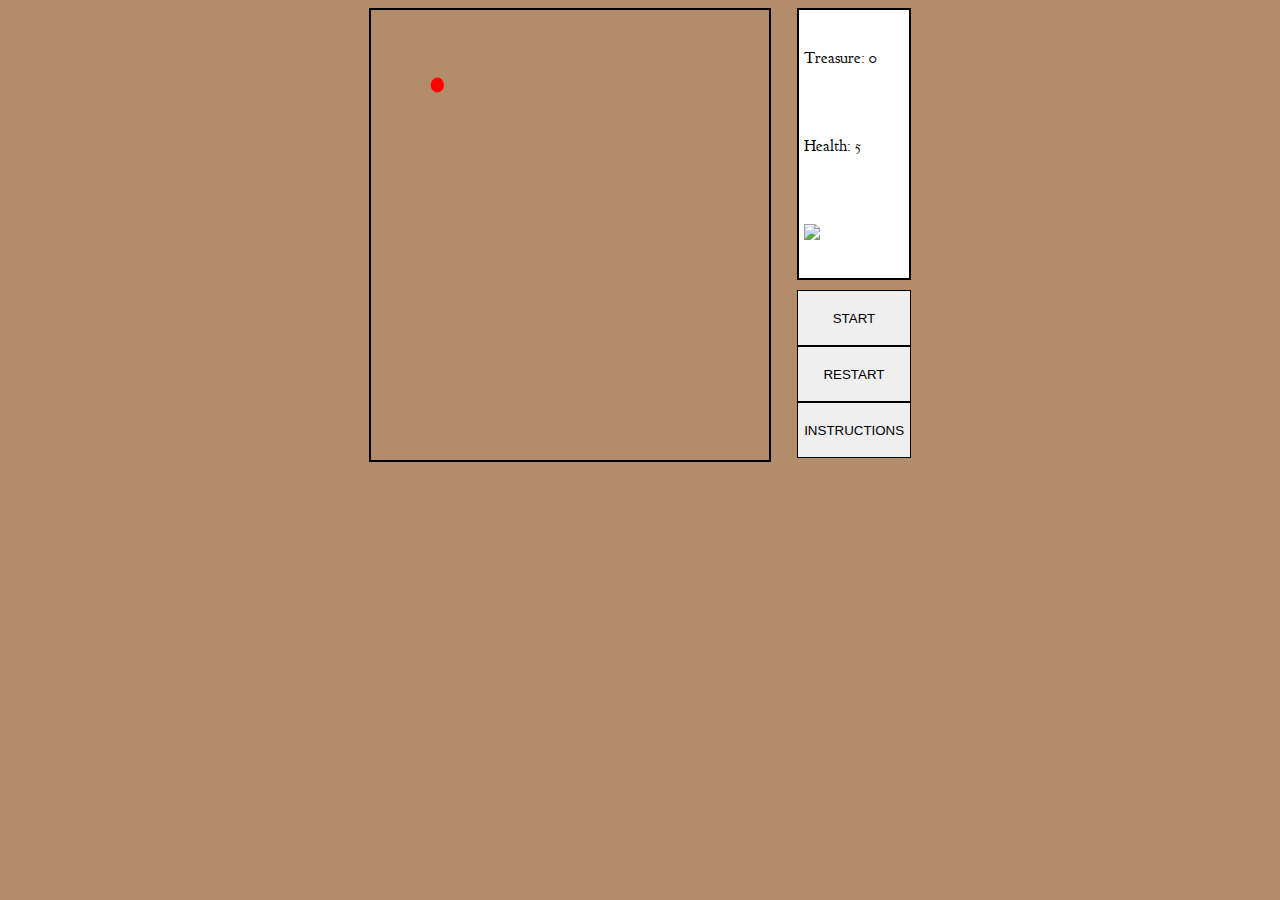
==== int_treasure.html @ 0d0c1426 "Commit 14: Added Nick's Face to the Canvas + Fixed Rules Div Visibility" ====
<!DOCTYPE html>
<html>
<head>
	<title>International Treasure</title>
	<link rel="stylesheet" type="text/css" href="style_css/int_treasure_style.css">
	<link href="https://fonts.googleapis.com/css?family=Goudy+Bookletter+1911" rel="stylesheet">
</head>
<body>

<div class = topAndBottom>
	<div class='top'>
		<canvas id="my-canvas" width="600" height="600"></canvas>
		<div id="about">
			<div id='stats'>
				<div id='treasure'>Treasure: 0</div>
				<div id='health'>Health: 5</div>
				<img id='pic' src="https://ih1.redbubble.net/image.284694125.9187/ap,220x200,12x12,1,ffffff,t-pad,220x200,ffffff.jpg">
			</div>
			<div id='buttons'>
				<button id="start">START</button>
				<button id="restart">RESTART</button>
				<button id="instructions">INSTRUCTIONS</button>
			</div>
		</div>
	</div>

	<div class = 'bottom'>
		<div id="rules" style='display: none;'> KEY <br> NICK CAGE = RED <br> VILLAINS = BLUE <br> TREASURE = RED <br></div>
	</div>
</div>


	<script src="https://cdnjs.cloudflare.com/ajax/libs/jquery/3.3.1/jquery.min.js"></script>
	<script type="text/javascript" src="javascript\int_treasure.js"></script>
</body>
</html>
---- style_css/int_treasure_style.css ----
body{
	background-color: #B28C6B;
	font-family: 'Goudy Bookletter 1911', serif;
}

.topAndBottom {
	display: flex;
	flex-direction: column;
}

.top {
	display: flex;
	margin-left: auto;
	margin-right: auto;
	justify-content: space-around;
}

.bottom {
	width: 90%;
	height: 200px;
	margin-left: auto;
	margin-right: auto;
}

#my-canvas {
	background-image: url("https://i.imgur.com/rDWs2S1.png");
	border: 2px solid black;
	width: 70%;
	height: 450px;

}


#rules{
	background-color: white;
	border: 2px solid black;
	margin-left: auto;
	margin-right: auto;
	height: 100px;
	margin-top: 15px;
	width: 70%;
}


#about {
/*	background-color: white;
	border: 2.5px solid black;*/
	width: 20%;
	height: 450px;
	display: flex;
	flex-direction: column;
}

#stats {
	padding: 5px;
	background-color: white;
	border: 2px solid black;
	height: 60%;
	display: flex;
	flex-direction: column;
	justify-content: space-around;
}

#buttons {
	display: flex;
	flex-direction: column;
	justify-content: space-between;
	height: 39%;
	padding-top: 10px;
}


#start {
	border: 1px solid black;
	flex-grow: 1;
}

#restart {
	border: 1px solid black;
	flex-grow: 1;
}

#instructions {
	border: 1px solid black;
	flex-grow: 1;
}
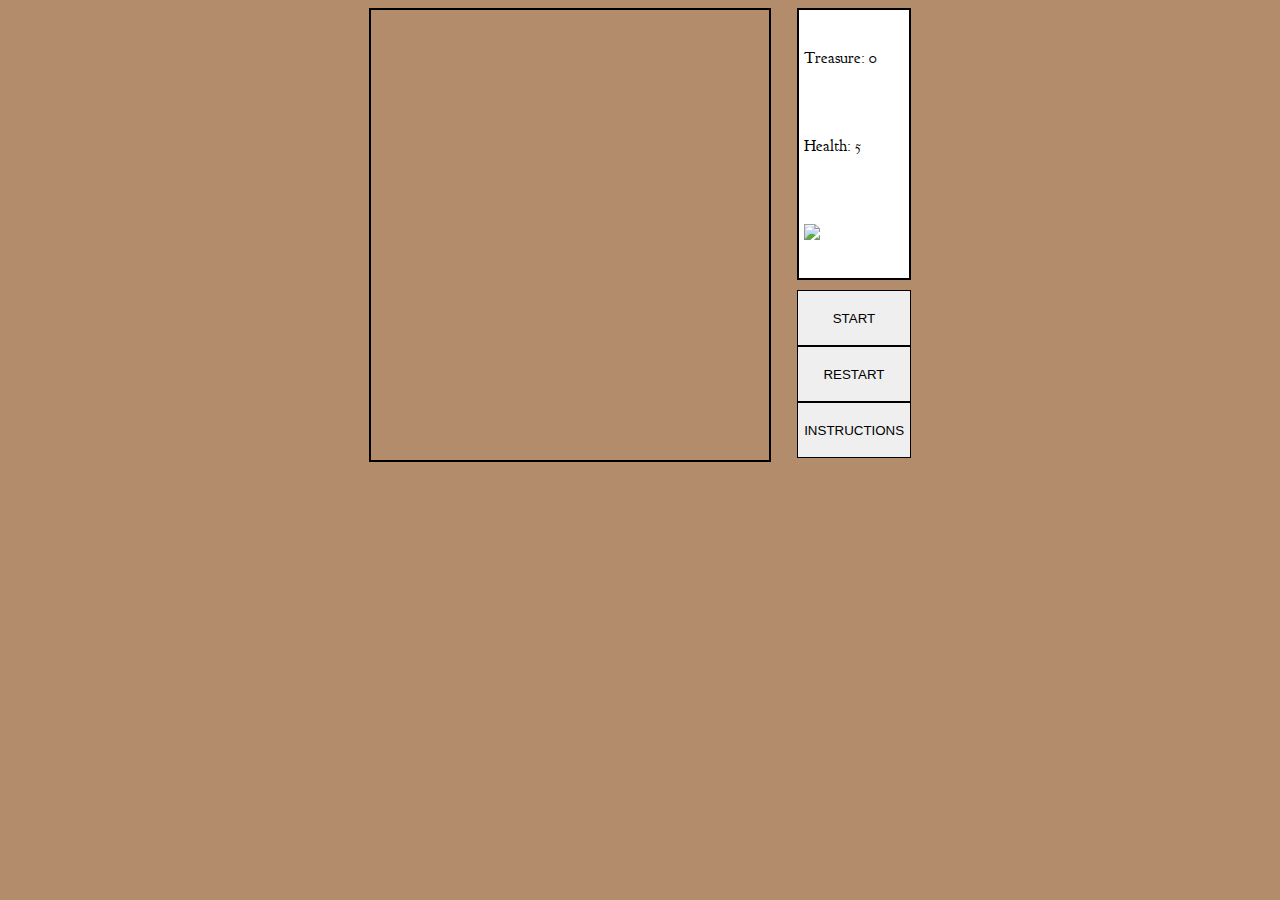
==== commit a6d4bf3c: "Commit 15: Added Images for the Villain and Treasure + Modified Collision Detection and Timers" ====
--- a/int_treasure.html
+++ b/int_treasure.html
@@ -25,7 +25,7 @@
 	</div>
 
 	<div class = 'bottom'>
-		<div id="rules" style='display: none;'> KEY <br> NICK CAGE = RED <br> VILLAINS = BLUE <br> TREASURE = RED <br></div>
+		<div id="rules" style='display: none;' > <div id='text'> You are Nick "The Cage Man" Cage, and it's your job to save the world. <br> In order to do this, you must collect five pieces of treasure. <br> <br> Use the arrow keys to move around the map. <br> <br> Be careful! Sean Bean is also looking for the treasure. If you run into him, your health will decrease. If it gets to zero, you will have failed your mission.</div></div>
 	</div>
 </div>
 
--- a/style_css/int_treasure_style.css
+++ b/style_css/int_treasure_style.css
@@ -36,9 +36,16 @@
 	border: 2px solid black;
 	margin-left: auto;
 	margin-right: auto;
-	height: 100px;
+	height: 150px;
 	margin-top: 15px;
-	width: 70%;
+	width: 80%;
+}
+
+#text {
+	padding: 10px;
+	text-align: justify;
+	line-height: 1.2;
+
 }
 
 
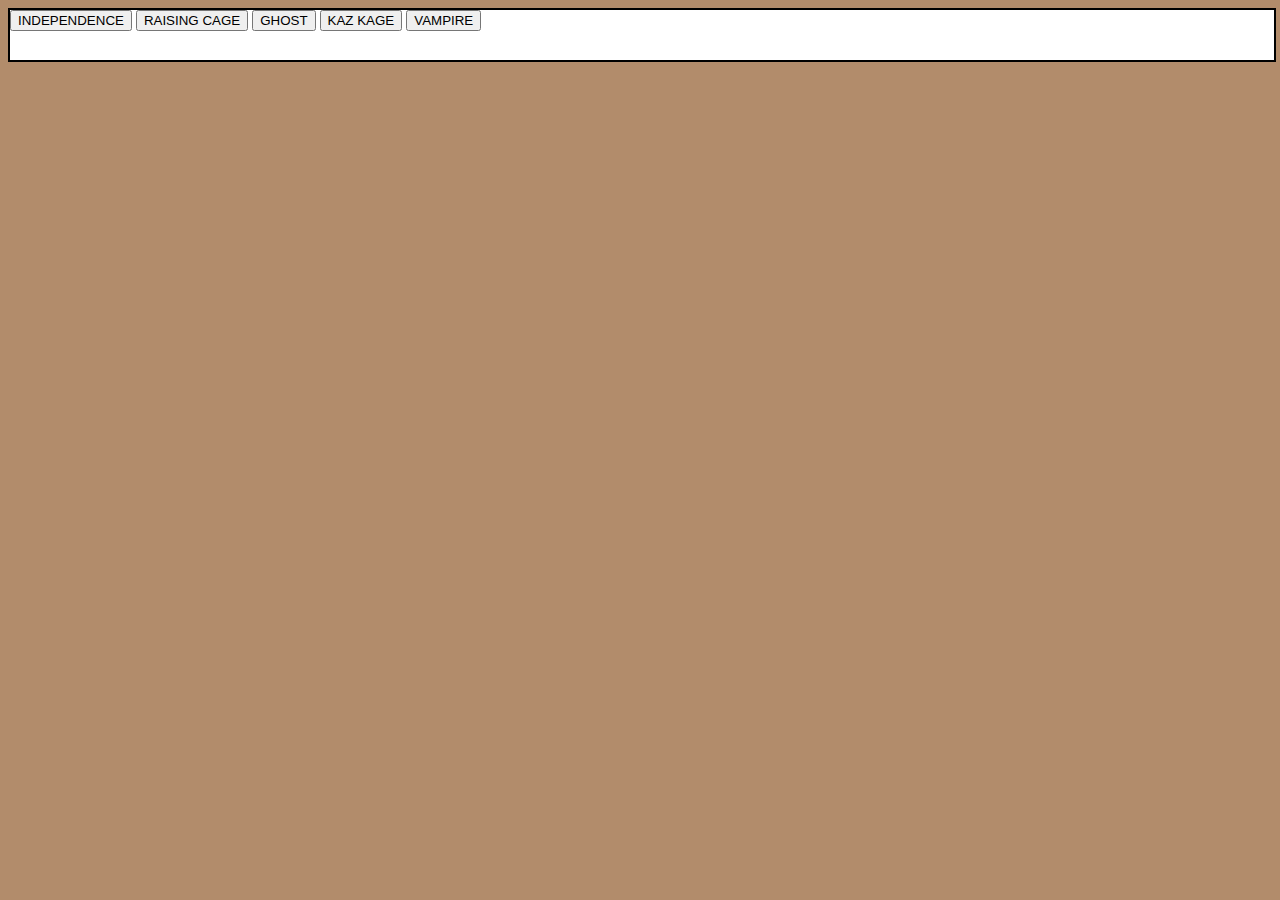
==== commit 7c70838e: "Commit 16: Added Multiple Nicks + Maps" ====
--- a/int_treasure.html
+++ b/int_treasure.html
@@ -7,25 +7,34 @@
 </head>
 <body>
 
-<div class = topAndBottom>
-	<div class='top'>
-		<canvas id="my-canvas" width="600" height="600"></canvas>
-		<div id="about">
-			<div id='stats'>
-				<div id='treasure'>Treasure: 0</div>
-				<div id='health'>Health: 5</div>
-				<img id='pic' src="https://ih1.redbubble.net/image.284694125.9187/ap,220x200,12x12,1,ffffff,t-pad,220x200,ffffff.jpg">
-			</div>
-			<div id='buttons'>
-				<button id="start">START</button>
-				<button id="restart">RESTART</button>
-				<button id="instructions">INSTRUCTIONS</button>
+<div class = 'main'> 
+	<header>
+		<button id='independence'>INDEPENDENCE</button>
+		<button id='arizona'>RAISING CAGE</button>
+		<button id='hell'>GHOST</button>
+		<button id='kaz'>KAZ KAGE</button>
+		<button id='vamp'>VAMPIRE </button> 
+	</header>
+	<div class = 'topAndBottom' style='display:none;'>
+		<div class='top'>
+			<canvas id="my-canvas" width="600" height="600"></canvas>
+			<div id="about">
+				<div id='stats'>
+					<div id='treasure'>Treasure: 0</div>
+					<div id='health'>Health: 5</div>
+					<img id='nickPic' src="https://ih1.redbubble.net/image.284694125.9187/ap,220x200,12x12,1,ffffff,t-pad,220x200,ffffff.jpg">
+				</div>
+				<div id='buttons'>
+					<button id="start">START</button>
+					<button id="restart">RESTART</button>
+					<button id="instructions">INSTRUCTIONS</button>
+				</div>
 			</div>
 		</div>
-	</div>
 
-	<div class = 'bottom'>
-		<div id="rules" style='display: none;' > <div id='text'> You are Nick "The Cage Man" Cage, and it's your job to save the world. <br> In order to do this, you must collect five pieces of treasure. <br> <br> Use the arrow keys to move around the map. <br> <br> Be careful! Sean Bean is also looking for the treasure. If you run into him, your health will decrease. If it gets to zero, you will have failed your mission.</div></div>
+		<footer>
+			<div id="rules" style='display: none;' > <div id='text'> You are Nick "The Cage Man" Cage, and it's your job to save the world. <br> In order to do this, you must collect five pieces of treasure. <br> <br> Use the arrow keys to move around the map. <br> <br> Be careful! Sean Bean is also looking for the treasure. If you run into him, your health will decrease. If it gets to zero, you will have failed your mission.</div></div>
+		</footer>
 	</div>
 </div>
 
--- a/style_css/int_treasure_style.css
+++ b/style_css/int_treasure_style.css
@@ -3,7 +3,22 @@
 	font-family: 'Goudy Bookletter 1911', serif;
 }
 
+.main {
+	display: flex;
+	flex-direction: column;
+}
+
+header {
+	background-color: white;
+	border: 2px solid black;
+	margin-left: auto;
+	margin-right: auto;
+	width: 100%;
+	height: 50px;
+}
+
 .topAndBottom {
+	padding-top: 10px;
 	display: flex;
 	flex-direction: column;
 }
@@ -38,7 +53,6 @@
 	margin-right: auto;
 	height: 150px;
 	margin-top: 15px;
-	width: 80%;
 }
 
 #text {
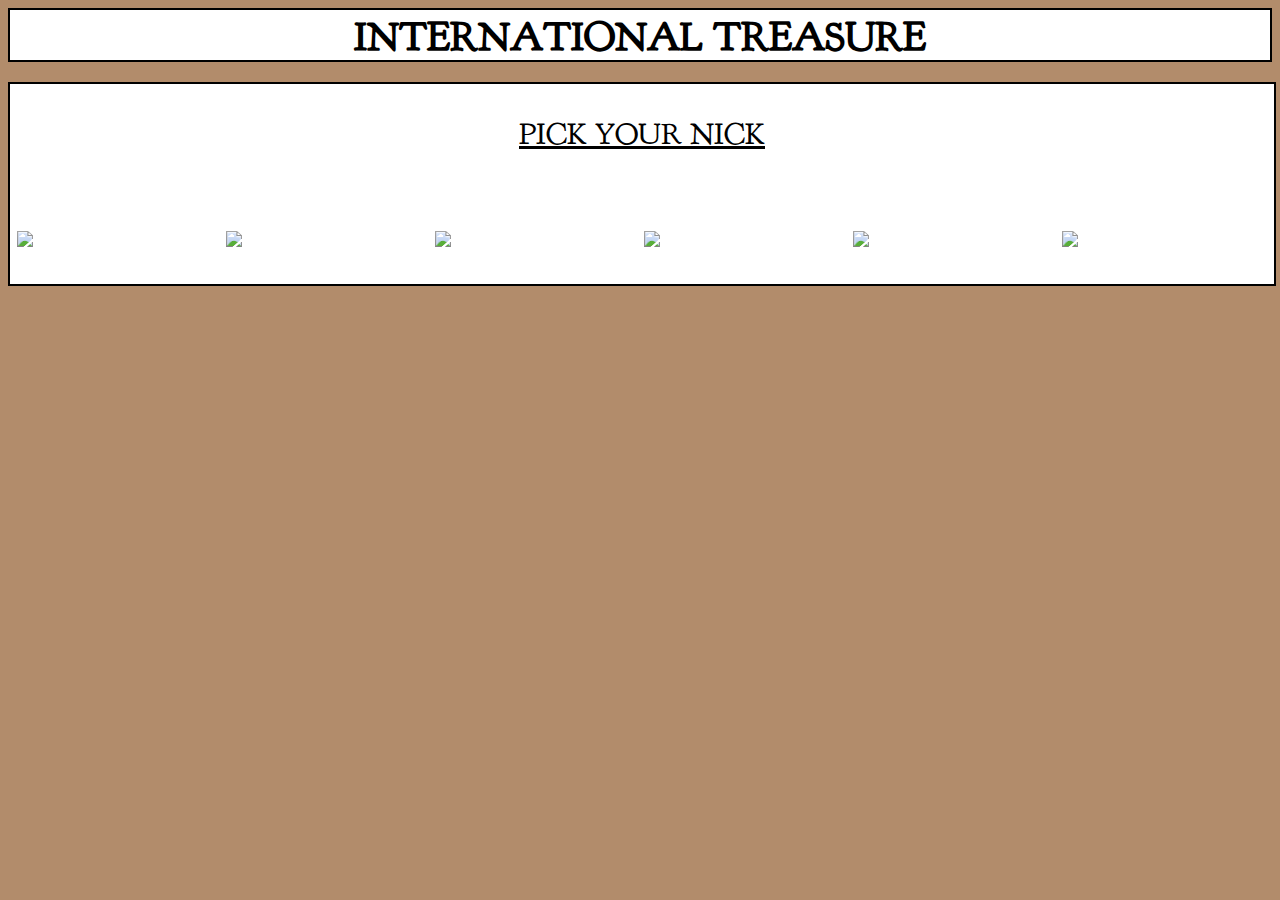
==== commit 196fa652: "Commit 17: Added Function to Change Villain Based on Nick Pick" ====
--- a/int_treasure.html
+++ b/int_treasure.html
@@ -6,15 +6,21 @@
 	<link href="https://fonts.googleapis.com/css?family=Goudy+Bookletter+1911" rel="stylesheet">
 </head>
 <body>
+	<header> INTERNATIONAL TREASURE
+	</header>
 
-<div class = 'main'> 
-	<header>
-		<button id='independence'>INDEPENDENCE</button>
-		<button id='arizona'>RAISING CAGE</button>
-		<button id='hell'>GHOST</button>
-		<button id='kaz'>KAZ KAGE</button>
-		<button id='vamp'>VAMPIRE </button> 
-	</header>
+	<div class = 'main'> 
+		<div id="pickNick">
+			<div id='nickPickText'> PICK YOUR NICK </div>
+			<div id="nickChoices">
+				<img id='natNick' src="https://i.imgur.com/507apQg.jpg">
+				<img id='azNick' src="https://i.imgur.com/v4AQ7Ck.jpg">
+				<img id='ghostNick' src="https://i.imgur.com/dMQ2CeY.jpg">
+				<img id='vampNick' src="https://i.imgur.com/Id0TNTj.jpg">
+				<img id='wickerNick' src='https://i.imgur.com/BFSHfrF.jpg'>
+				<img id='wizardNick' src='https://i.imgur.com/OLvhUGP.jpg'>
+			</div>
+		</div>
 	<div class = 'topAndBottom' style='display:none;'>
 		<div class='top'>
 			<canvas id="my-canvas" width="600" height="600"></canvas>
@@ -33,7 +39,7 @@
 		</div>
 
 		<footer>
-			<div id="rules" style='display: none;' > <div id='text'> You are Nick "The Cage Man" Cage, and it's your job to save the world. <br> In order to do this, you must collect five pieces of treasure. <br> <br> Use the arrow keys to move around the map. <br> <br> Be careful! Sean Bean is also looking for the treasure. If you run into him, your health will decrease. If it gets to zero, you will have failed your mission.</div></div>
+			<div id="rules" style='display: none;' > <div id='text'> You are Nick "The Cage Man" Cage, and it's your job to save the world. <br> In order to do this, you must collect five pieces of treasure. <br> <br> Use the arrow keys to move around the map. <br> <br> Be careful! There are bad guys that are also looking for the treasure. If you run into them, your health will decrease. If it gets to zero, you will have failed your mission.</div></div>
 		</footer>
 	</div>
 </div>
@@ -42,4 +48,4 @@
 	<script src="https://cdnjs.cloudflare.com/ajax/libs/jquery/3.3.1/jquery.min.js"></script>
 	<script type="text/javascript" src="javascript\int_treasure.js"></script>
 </body>
-</html>+</html> --- a/style_css/int_treasure_style.css
+++ b/style_css/int_treasure_style.css
@@ -2,19 +2,83 @@
 	background-color: #B28C6B;
 	font-family: 'Goudy Bookletter 1911', serif;
 }
+
+header {
+	background-color: white;
+	border: 2px solid black;
+	margin-bottom: 20px;
+	height: 50px;
+	text-align: center;
+	font-weight: bold;
+	font-size: 40px;
+}
+
 
 .main {
 	display: flex;
 	flex-direction: column;
 }
 
-header {
+#pickNick {
 	background-color: white;
 	border: 2px solid black;
 	margin-left: auto;
 	margin-right: auto;
 	width: 100%;
+	height: 200px;
+	display: flex;
+	flex-direction: column;
+	justify-content: space-around;
+	flex-grow: 1;
+}
+
+#nickPickText {
+	margin-left: auto;
+	margin-right: auto;
 	height: 50px;
+	font-size: 30px;
+	text-decoration: underline;
+}
+
+
+#nickChoices{
+	padding: 5px;
+	display: flex;
+	flex-wrap: wrap;
+}
+
+#natNick {
+	padding: 2px;
+	flex-grow: 1;
+
+}
+
+#azNick {
+	padding: 2px;
+	flex-grow: 1;
+
+}
+
+#ghostNick {
+	padding: 2px;
+	flex-grow: 1;
+
+}
+
+#vampNick {
+	padding: 2px;
+	flex-grow: 1;
+
+}
+
+#wickerNick {
+	padding: 2px;
+	flex-grow: 1;
+}
+
+#wizardNick {
+	padding: 2px;
+	flex-grow: 1;
 }
 
 .topAndBottom {
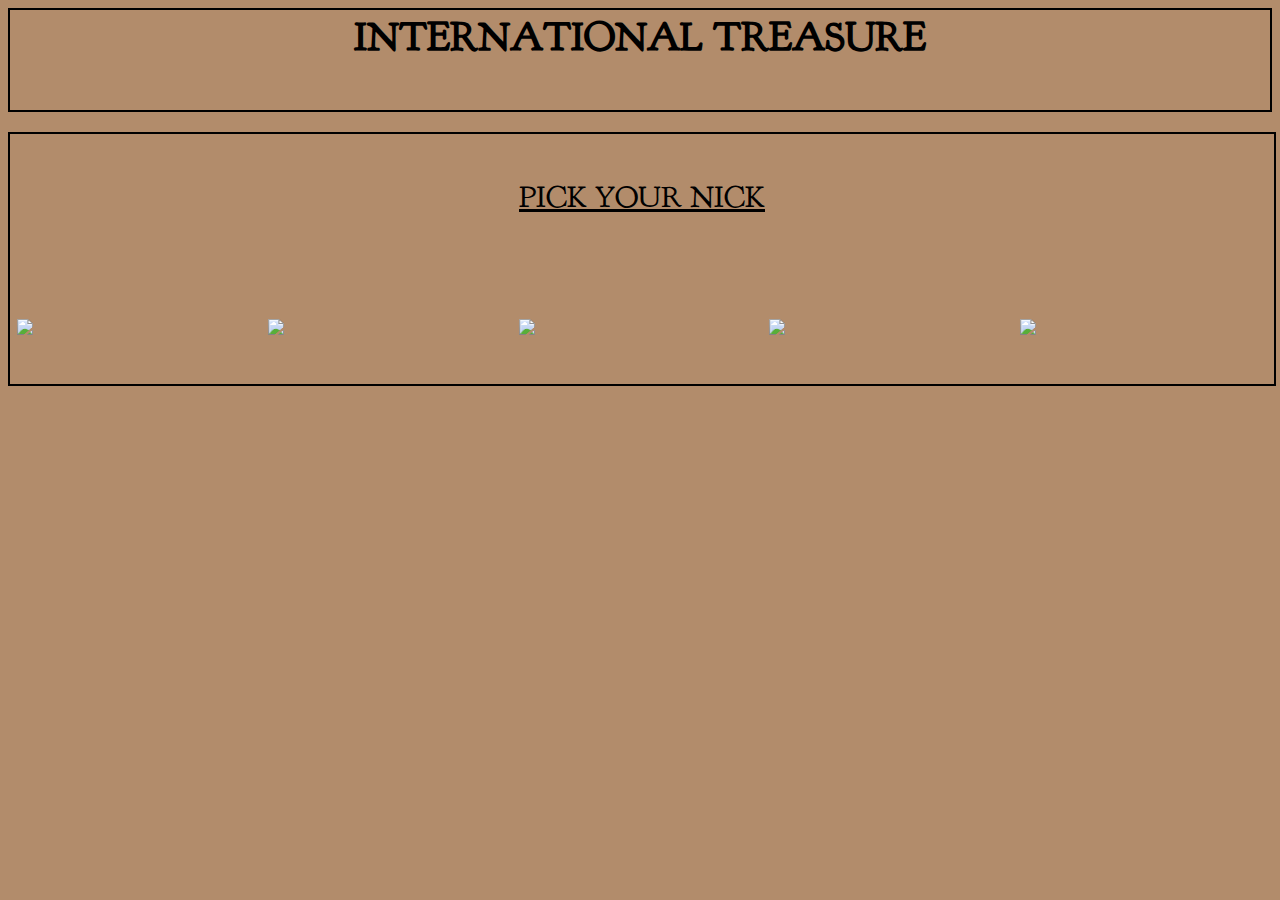
==== commit 2139f1b5: "Commit 18: Condensed Functions to Change Elements with Nick Pick" ====
--- a/int_treasure.html
+++ b/int_treasure.html
@@ -18,7 +18,7 @@
 				<img id='ghostNick' src="https://i.imgur.com/dMQ2CeY.jpg">
 				<img id='vampNick' src="https://i.imgur.com/Id0TNTj.jpg">
 				<img id='wickerNick' src='https://i.imgur.com/BFSHfrF.jpg'>
-				<img id='wizardNick' src='https://i.imgur.com/OLvhUGP.jpg'>
+
 			</div>
 		</div>
 	<div class = 'topAndBottom' style='display:none;'>
--- a/style_css/int_treasure_style.css
+++ b/style_css/int_treasure_style.css
@@ -3,11 +3,13 @@
 	font-family: 'Goudy Bookletter 1911', serif;
 }
 
+
 header {
-	background-color: white;
+	background-image: url("https://i.imgur.com/iwJd9D7.jpg");
+	background-position: 0 0;
 	border: 2px solid black;
 	margin-bottom: 20px;
-	height: 50px;
+	height: 100px;
 	text-align: center;
 	font-weight: bold;
 	font-size: 40px;
@@ -20,16 +22,17 @@
 }
 
 #pickNick {
-	background-color: white;
+	background-image: url("https://i.imgur.com/iwJd9D7.jpg");
+	background-position: 0 -150px;
 	border: 2px solid black;
 	margin-left: auto;
 	margin-right: auto;
 	width: 100%;
-	height: 200px;
+	height: 250px;
 	display: flex;
 	flex-direction: column;
 	justify-content: space-around;
-	flex-grow: 1;
+	overflow: auto;
 }
 
 #nickPickText {
@@ -111,11 +114,12 @@
 
 
 #rules{
-	background-color: white;
+	background-image: url("https://i.imgur.com/iwJd9D7.jpg");
+	background-position: 0 -220px;
 	border: 2px solid black;
 	margin-left: auto;
 	margin-right: auto;
-	height: 150px;
+	height: 200px;
 	margin-top: 15px;
 }
 
@@ -123,7 +127,8 @@
 	padding: 10px;
 	text-align: justify;
 	line-height: 1.2;
-
+	font-weight: bold;
+	font-size: 19px;
 }
 
 
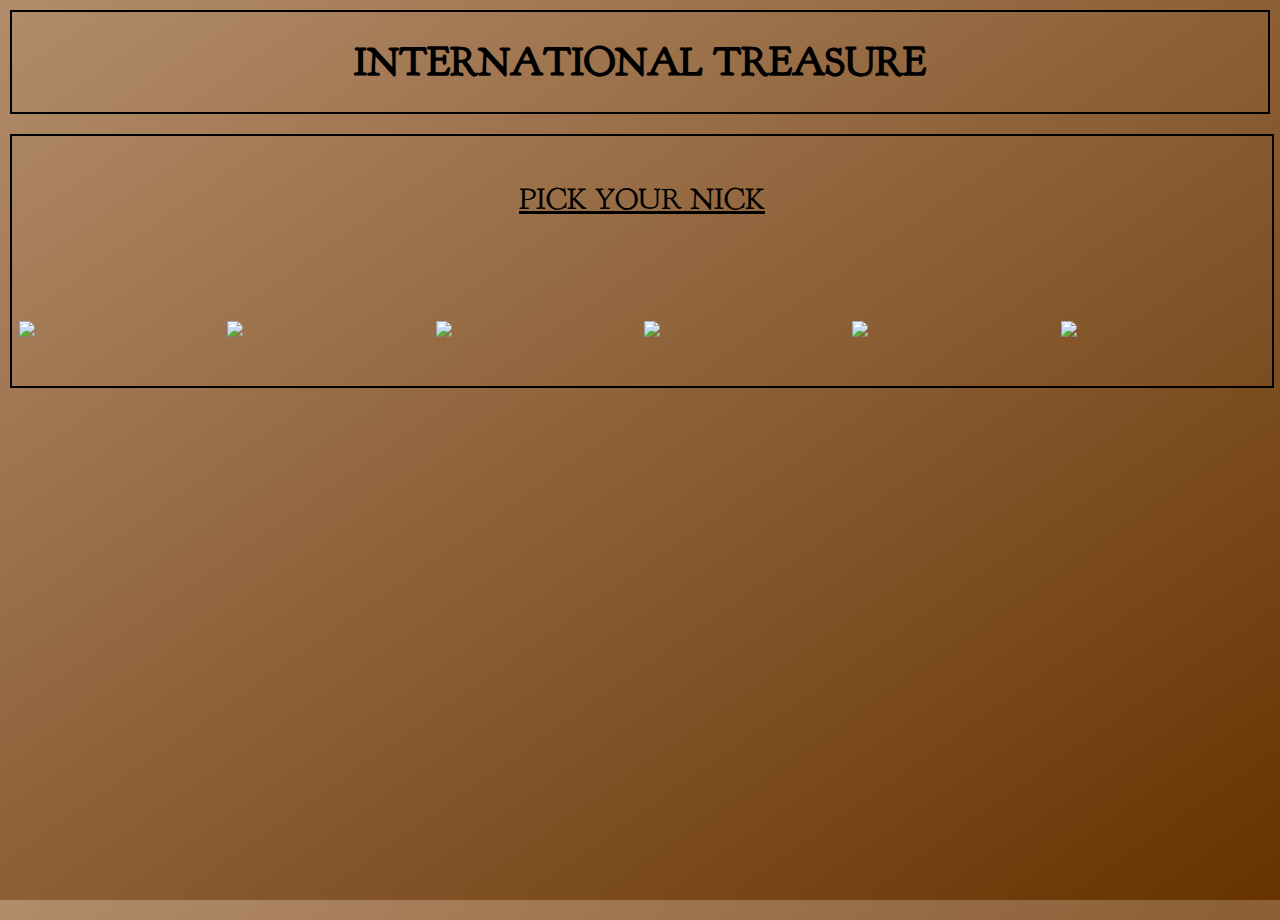
==== commit 921a146a: "Commit 19: Added Buttons to Clear the Board and Pause" ====
--- a/int_treasure.html
+++ b/int_treasure.html
@@ -18,28 +18,34 @@
 				<img id='ghostNick' src="https://i.imgur.com/dMQ2CeY.jpg">
 				<img id='vampNick' src="https://i.imgur.com/Id0TNTj.jpg">
 				<img id='wickerNick' src='https://i.imgur.com/BFSHfrF.jpg'>
+				<img id='wizardNick' src='https://i.imgur.com/OLvhUGP.jpg'>
 
 			</div>
 		</div>
 	<div class = 'topAndBottom' style='display:none;'>
 		<div class='top'>
-			<canvas id="my-canvas" width="600" height="600"></canvas>
+			<canvas id="my-canvas" width="800" height="600"></canvas>
 			<div id="about">
 				<div id='stats'>
 					<div id='treasure'>Treasure: 0</div>
 					<div id='health'>Health: 5</div>
+					<div id='round'>Round: 0</div>
 					<img id='nickPic' src="https://ih1.redbubble.net/image.284694125.9187/ap,220x200,12x12,1,ffffff,t-pad,220x200,ffffff.jpg">
 				</div>
 				<div id='buttons'>
 					<button id="start">START</button>
-					<button id="restart">RESTART</button>
-					<button id="instructions">INSTRUCTIONS</button>
+					<button id="pause">PAUSE</button>
+					<button id="clear">CLEAR</button>
+					<button id="goBack">BACK</button>
+					<button id='hideMe'>INSTRUCTIONS</button>
 				</div>
 			</div>
 		</div>
 
 		<footer>
-			<div id="rules" style='display: none;' > <div id='text'> You are Nick "The Cage Man" Cage, and it's your job to save the world. <br> In order to do this, you must collect five pieces of treasure. <br> <br> Use the arrow keys to move around the map. <br> <br> Be careful! There are bad guys that are also looking for the treasure. If you run into them, your health will decrease. If it gets to zero, you will have failed your mission.</div></div>
+			
+			<div id="rules" style='display:none;'>
+				 <div id='text'> You are Nick "The Cage Man" Cage, and it's your job to save the world. <br> In order to do this, you must collect five pieces of treasure. <br> <br> Use the arrow keys to move around the map. <br> <br> Be careful! There are bad guys that are also looking for the treasure. If you run into them, your health will decrease. If it gets to zero, you will have failed your mission.</div></div>
 		</footer>
 	</div>
 </div>
--- a/style_css/int_treasure_style.css
+++ b/style_css/int_treasure_style.css
@@ -1,5 +1,14 @@
+html{
+	height: 100%;
+}
+
 body{
-	background-color: #B28C6B;
+	height: 100%;
+    margin: 0;
+    padding: 10px;
+    background-repeat: no-repeat;
+    background-attachment: fixed;
+	background: linear-gradient(to bottom right, #B28C6B, #663300);
 	font-family: 'Goudy Bookletter 1911', serif;
 }
 
@@ -13,6 +22,7 @@
 	text-align: center;
 	font-weight: bold;
 	font-size: 40px;
+	line-height: 2.5;
 }
 
 
@@ -114,8 +124,8 @@
 
 
 #rules{
+	background-color: white;
 	background-image: url("https://i.imgur.com/iwJd9D7.jpg");
-	background-position: 0 -220px;
 	border: 2px solid black;
 	margin-left: auto;
 	margin-right: auto;
@@ -165,12 +175,23 @@
 	flex-grow: 1;
 }
 
-#restart {
+#clear {
 	border: 1px solid black;
 	flex-grow: 1;
 }
 
-#instructions {
+#goBack{
 	border: 1px solid black;
 	flex-grow: 1;
 }
+
+#pause {
+	border: 1px solid black;
+	flex-grow: 1;
+}
+
+ #hideMe{
+ 	border: 1px solid black;
+	flex-grow: 1;
+ }
+
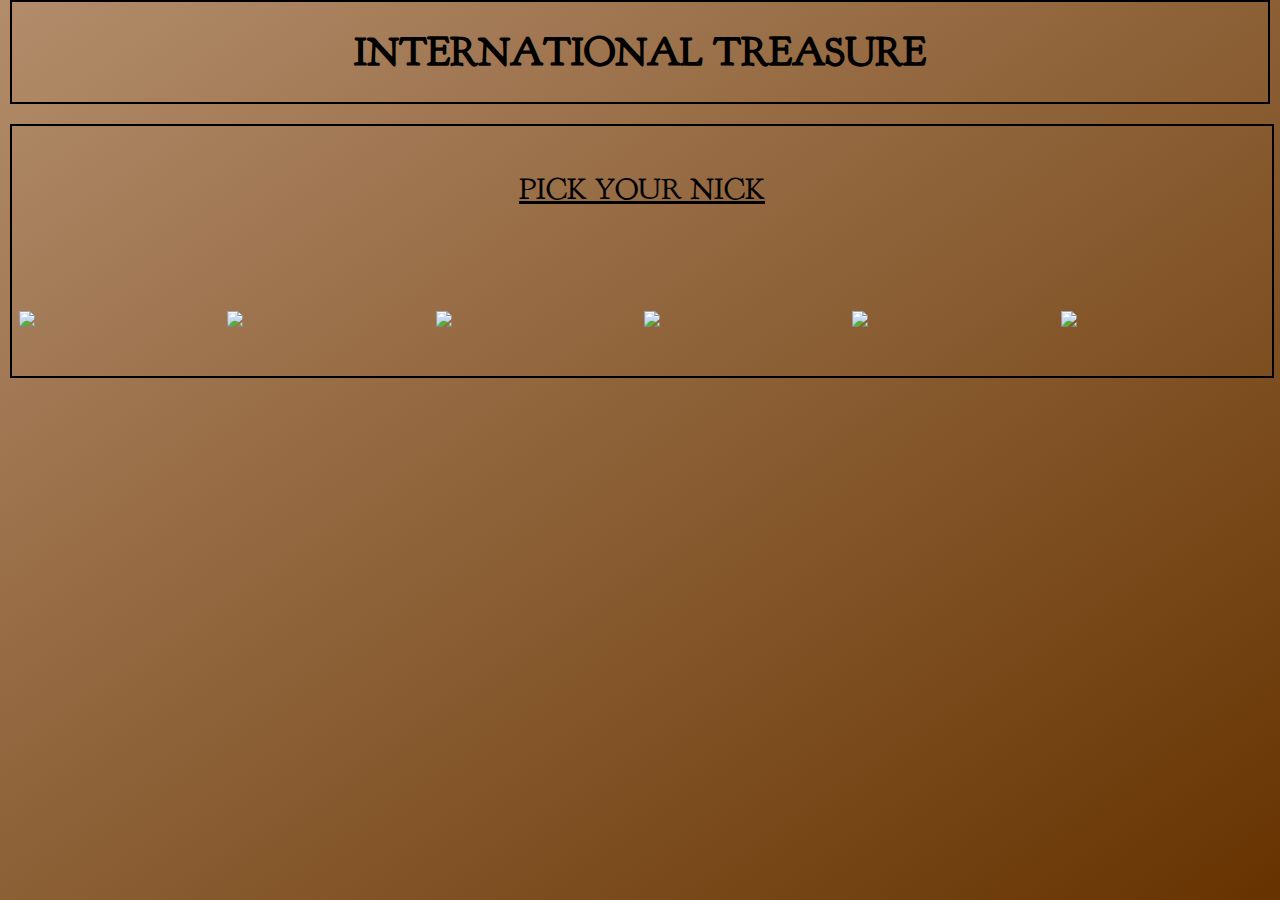
==== commit 773a3915: "Commit 20: Added Rounds/Difficulty to Each Round" ====
--- a/int_treasure.html
+++ b/int_treasure.html
@@ -29,7 +29,7 @@
 				<div id='stats'>
 					<div id='treasure'>Treasure: 0</div>
 					<div id='health'>Health: 5</div>
-					<div id='round'>Round: 0</div>
+					<div id='round'>Round: 1</div>
 					<img id='nickPic' src="https://ih1.redbubble.net/image.284694125.9187/ap,220x200,12x12,1,ffffff,t-pad,220x200,ffffff.jpg">
 				</div>
 				<div id='buttons'>
--- a/style_css/int_treasure_style.css
+++ b/style_css/int_treasure_style.css
@@ -5,10 +5,12 @@
 body{
 	height: 100%;
     margin: 0;
-    padding: 10px;
+    padding-right: 10px;
+    padding-left: 10px;
     background-repeat: no-repeat;
     background-attachment: fixed;
 	background: linear-gradient(to bottom right, #B28C6B, #663300);
+	background-size: cover;
 	font-family: 'Goudy Bookletter 1911', serif;
 }
 
